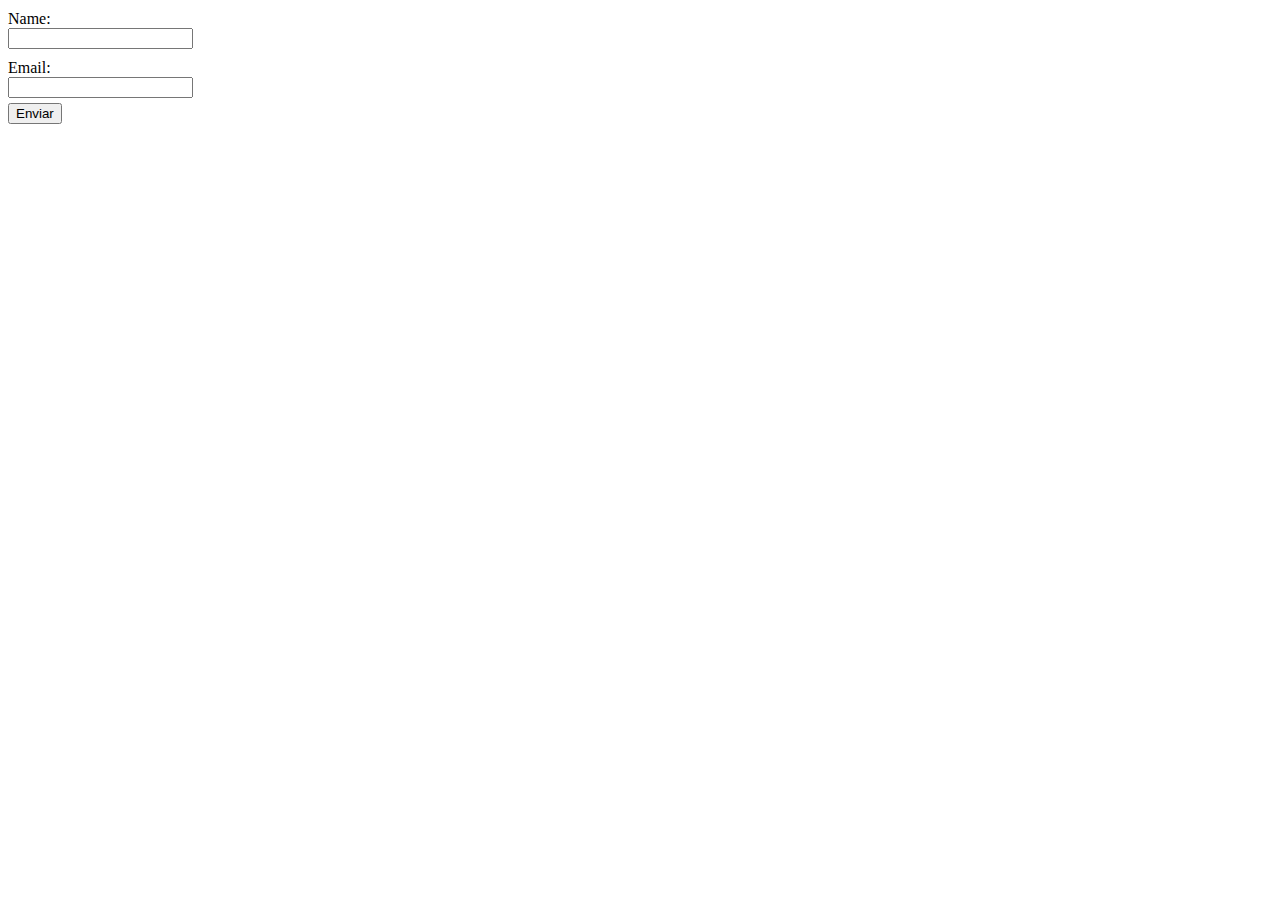
==== index.html @ e20e2e72 "02:07 - Validando Formulários" ====
<body>
    <style>
        label {
            display: block;
            margin-top: 10px;
        }

        .error {
            color: red;
            font-size: 0.8rem;
            margin-top: 5px;
        }
    </style>
    <form name="myForm" id="contact-form">
        <label for="name">Name:</label>
        <input type="text" id="name">
        <div class="error" id="name-error"></div>

        <label for="email">Email:</label>
        <input type="email" id="email" required>
        <div class="error" id="email-error"></div>

        <button type="submit">Enviar</button>
    </form>

    <script>
        const form = document.forms.myForm;
        const inputName = form.name;
        const inputEmail = form.email
        console.log(form)
        console.log(inputName)
        console.log(inputEmail)
    </script>
</body>
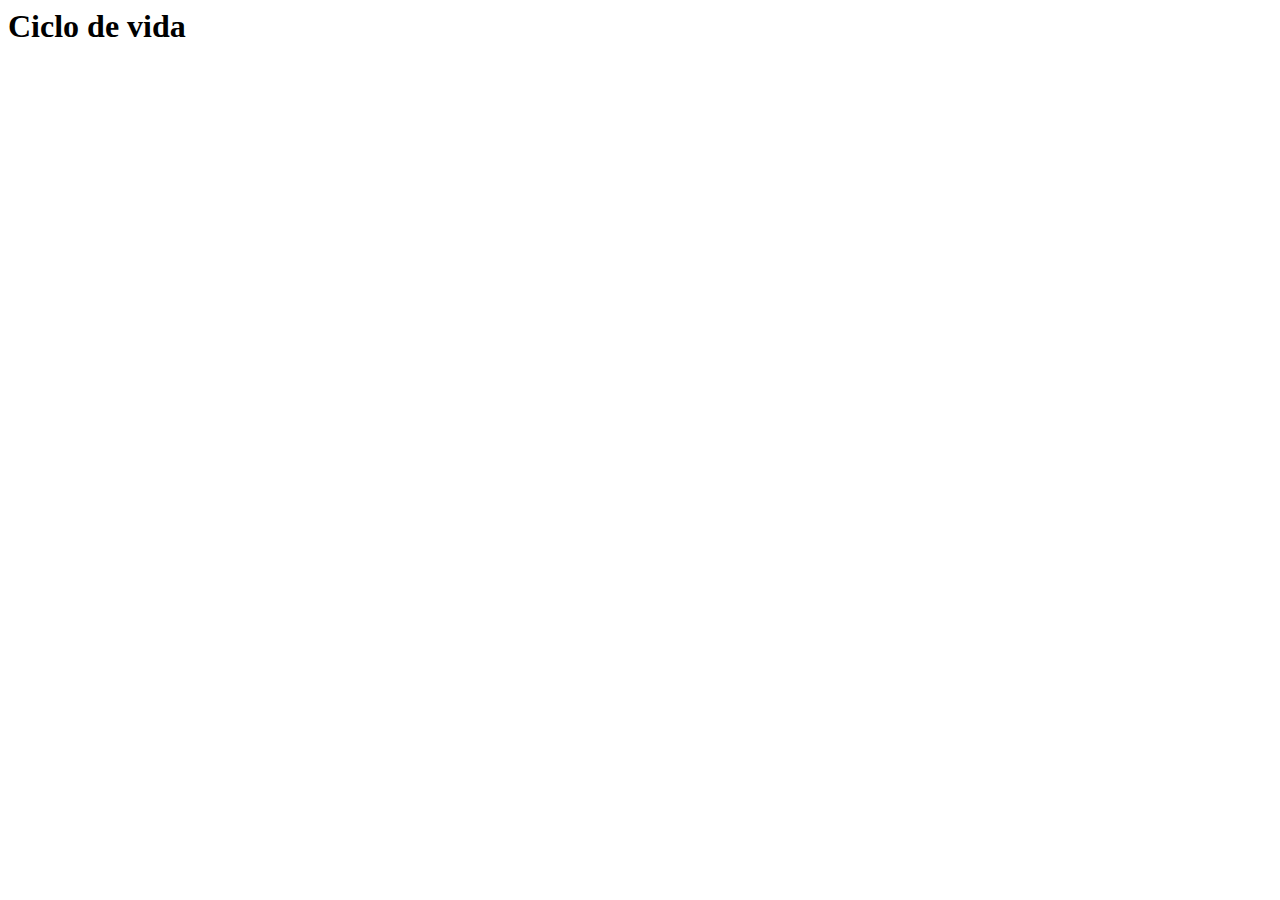
==== commit e8e97e6e: "03:08 - Eventos de ciclo de vida" ====
--- a/index.html
+++ b/index.html
@@ -1,34 +1,28 @@
 <body>
-    <style>
-        label {
-            display: block;
-            margin-top: 10px;
-        }
 
-        .error {
-            color: red;
-            font-size: 0.8rem;
-            margin-top: 5px;
-        }
-    </style>
-    <form name="myForm" id="contact-form">
-        <label for="name">Name:</label>
-        <input type="text" id="name">
-        <div class="error" id="name-error"></div>
+    <h1>Ciclo de vida</h1>
+    <script>
 
-        <label for="email">Email:</label>
-        <input type="email" id="email" required>
-        <div class="error" id="email-error"></div>
 
-        <button type="submit">Enviar</button>
-    </form>
+        // DOMContentLoaded
+        document.addEventListener('DOMContentLoaded', function () {
+            console.log("O HTML da página foi completamente carregado e analisado");
+        });
 
-    <script>
-        const form = document.forms.myForm;
-        const inputName = form.name;
-        const inputEmail = form.email
-        console.log(form)
-        console.log(inputName)
-        console.log(inputEmail)
+        // load
+        window.addEventListener('load', function () {
+            console.log("A página inteira e todos os seus recursos externos foram carregados.");
+        });
+
+        // pageshow
+        window.addEventListener("pageshow", function (event) {
+            console.log("A página foi carregada. Persistência do cache:", event.persisted);
+        });
+
+
+        window.addEventListener("pagehide", function (event) {
+            console.log("A janela está sendo fechada ou o usuário está navegando para outra página.");
+        });
+
     </script>
 </body>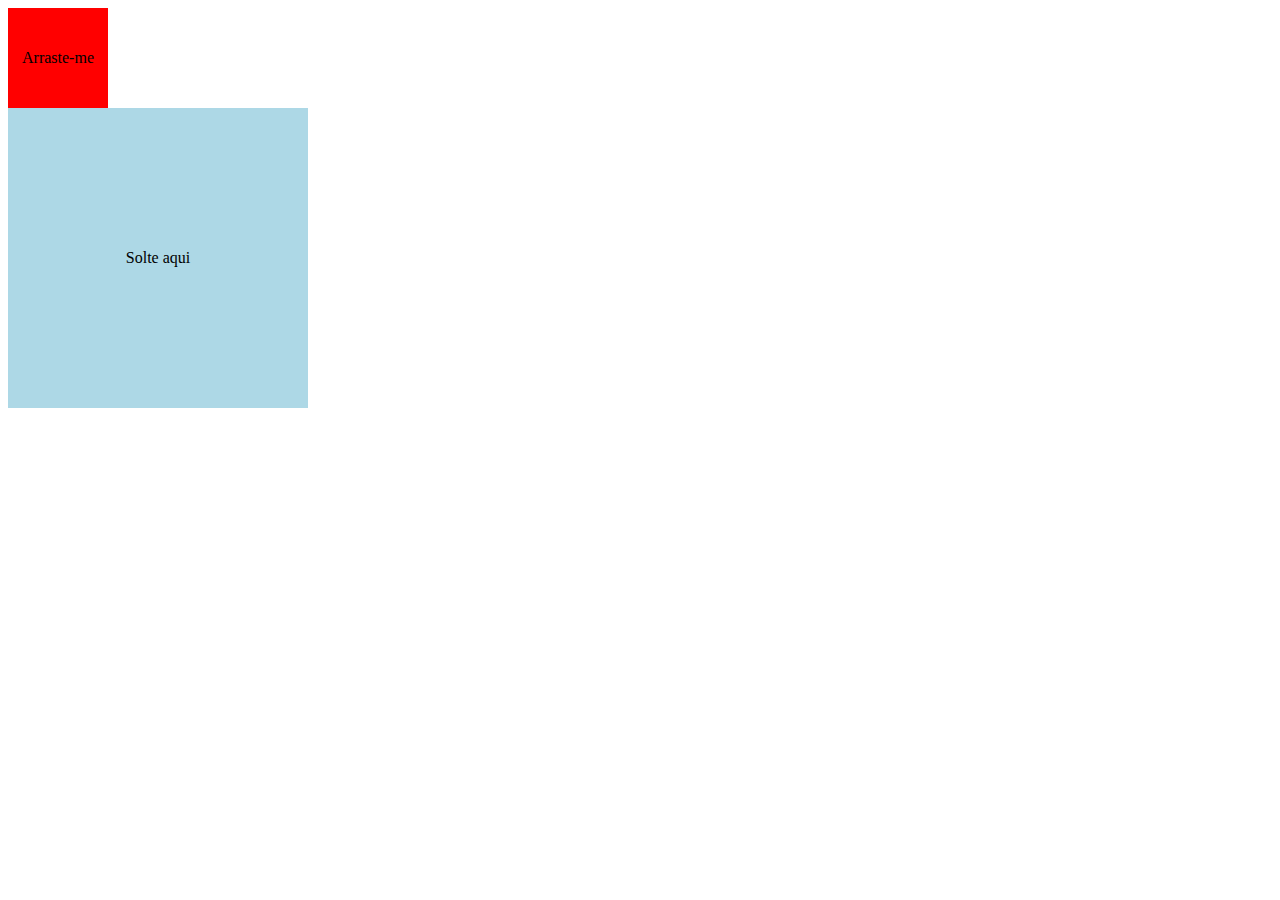
==== commit 2dad9713: "03:09 - Eventos de Arrastar e Soltar (Drag and Drop)" ====
--- a/index.html
+++ b/index.html
@@ -1,27 +1,47 @@
 <body>
+    <style>
+        .draggable {
+            width: 100px;
+            height: 100px;
+            background-color: red;
+            display: flex;
+            align-items: center;
+            justify-content: center;
+        }
 
-    <h1>Ciclo de vida</h1>
+        .dropzone {
+            width: 300px;
+            height: 300px;
+            background-color: lightblue;
+            display: flex;
+            justify-content: center;
+            align-items: center;
+        }
+    </style>
+    <div id="draggable" class="draggable" draggable="true">Arraste-me</div>
+    <div id="dropzone" class="dropzone">Solte aqui</div>
     <script>
+        const draggable = document.querySelector("#draggable");
+        const dropzone = document.querySelector("#dropzone");
 
+        draggable.addEventListener('dragstart', function (event) {
+            console.log("dragstart");
+            event.dataTransfer.setData("text/plain", event.target.id);
+        })
 
-        // DOMContentLoaded
-        document.addEventListener('DOMContentLoaded', function () {
-            console.log("O HTML da página foi completamente carregado e analisado");
+        dropzone.addEventListener('dragover', function (event) {
+            console.log("dragover");
+            event.preventDefault();
         });
 
-        // load
-        window.addEventListener('load', function () {
-            console.log("A página inteira e todos os seus recursos externos foram carregados.");
-        });
+        dropzone.addEventListener('drop', function (event) {
+            console.log("drop");
+            event.preventDefault();
+            const draggableId = event.dataTransfer.getData('text/plain');
+            const draggableElement = document.getElementById(draggableId)
 
-        // pageshow
-        window.addEventListener("pageshow", function (event) {
-            console.log("A página foi carregada. Persistência do cache:", event.persisted);
-        });
+            dropzone.appendChild(draggableElement);
 
-
-        window.addEventListener("pagehide", function (event) {
-            console.log("A janela está sendo fechada ou o usuário está navegando para outra página.");
         });
 
     </script>
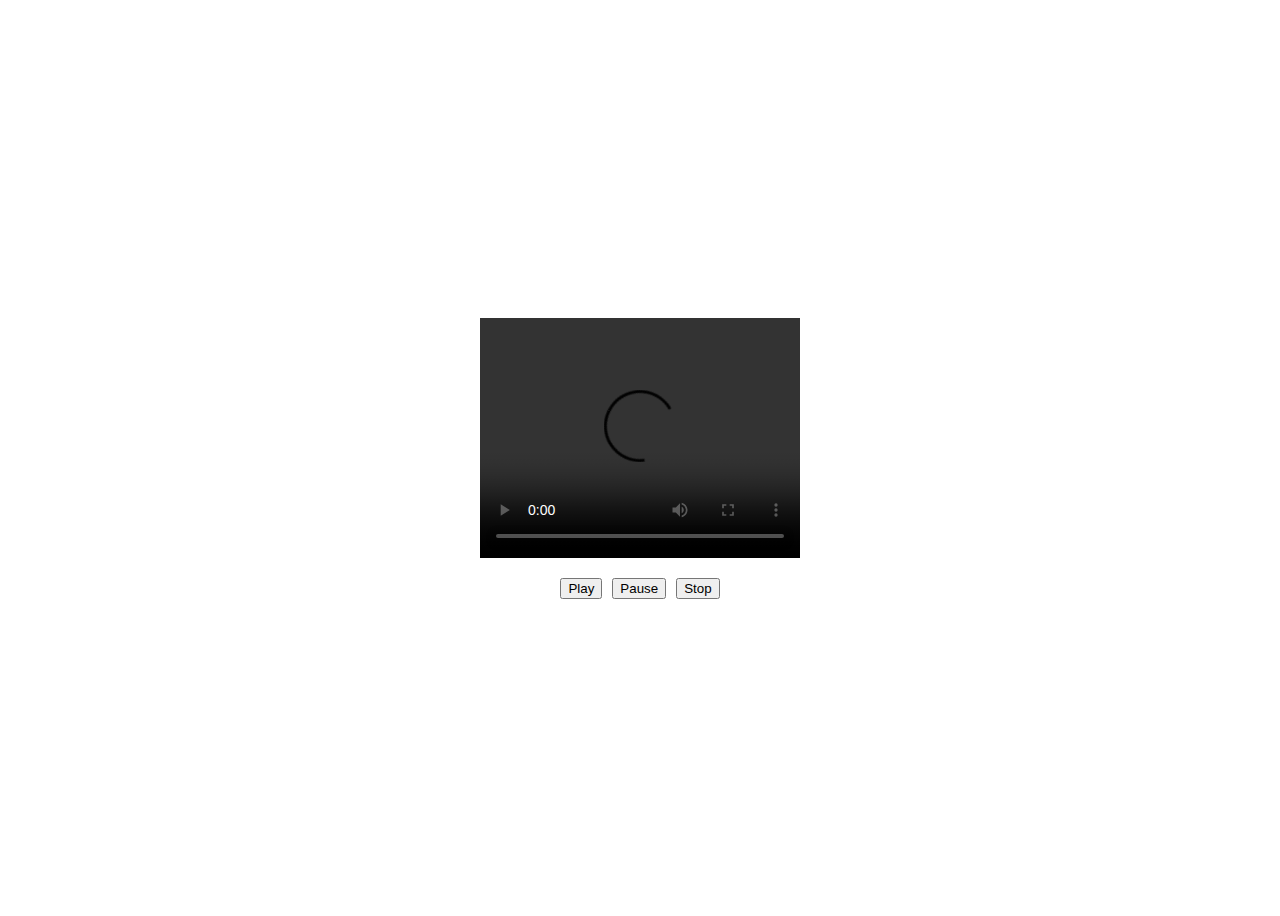
==== commit 282fa995: "03:10 - Eventos de Mídia" ====
--- a/index.html
+++ b/index.html
@@ -1,48 +1,88 @@
 <body>
     <style>
-        .draggable {
-            width: 100px;
-            height: 100px;
-            background-color: red;
+        .controls {
             display: flex;
-            align-items: center;
             justify-content: center;
+            gap: 10px;
         }
 
-        .dropzone {
-            width: 300px;
-            height: 300px;
-            background-color: lightblue;
+        .container {
             display: flex;
             justify-content: center;
             align-items: center;
+            height: 100vh;
+            flex-direction: column;
+        }
+
+        video {
+            margin-bottom: 20px;
         }
     </style>
-    <div id="draggable" class="draggable" draggable="true">Arraste-me</div>
-    <div id="dropzone" class="dropzone">Solte aqui</div>
+
+    <div class="container">
+        <video id="video" width="320" height="240" controls>
+            <source src="video.mp4" type="video/mp4">
+        </video>
+        <div class="controls">
+            <button id="play">Play</button>
+            <button id="pause">Pause</button>
+            <button id="stop">Stop</button>
+        </div>
+    </div>
+
+
     <script>
-        const draggable = document.querySelector("#draggable");
-        const dropzone = document.querySelector("#dropzone");
+        const video = document.querySelector("#video");
+        const playButton = document.querySelector("#play");
+        const pauseButton = document.querySelector("#pause");
+        const stopButton = document.querySelector("#stop");
 
-        draggable.addEventListener('dragstart', function (event) {
-            console.log("dragstart");
-            event.dataTransfer.setData("text/plain", event.target.id);
-        })
 
-        dropzone.addEventListener('dragover', function (event) {
-            console.log("dragover");
-            event.preventDefault();
+        video.addEventListener('play', function () {
+            console.log("A reprodução do vídeo foi inicializada");
         });
 
-        dropzone.addEventListener('drop', function (event) {
-            console.log("drop");
-            event.preventDefault();
-            const draggableId = event.dataTransfer.getData('text/plain');
-            const draggableElement = document.getElementById(draggableId)
+        playButton.addEventListener("click", function () {
+            video.play();
+        });
 
-            dropzone.appendChild(draggableElement);
 
+        video.addEventListener("pause", function () {
+            console.log("A reprodução do vídeo foi pausada.");
         });
+
+        pauseButton.addEventListener("click", function () {
+            video.pause();
+        });
+
+
+        video.addEventListener("ended", function () {
+            console.log("A reprodução do vídeo chegou ao fim.");
+        });
+
+        stopButton.addEventListener("click", function () {
+            video.pause();
+            video.currentTime = 0;
+        });
+
+
+        // video.addEventListener("timeupdate", function () {
+        //     console.log("Tempo atual do vídeo:", video.currentTime);
+        // });
+
+
+        video.addEventListener("volumechange", function () {
+            console.log("Volume atual do vídeo:", video.volume);
+        });
+
+        video.addEventListener("seeking", function () {
+            console.log("Buscando nova posição de reprodução no vídeo");
+        });
+
+        video.addEventListener("seeked", function () {
+            console.log("Nova posição de reprodução no vídeo definida:", video.currentTime);
+        });
+
 
     </script>
 </body>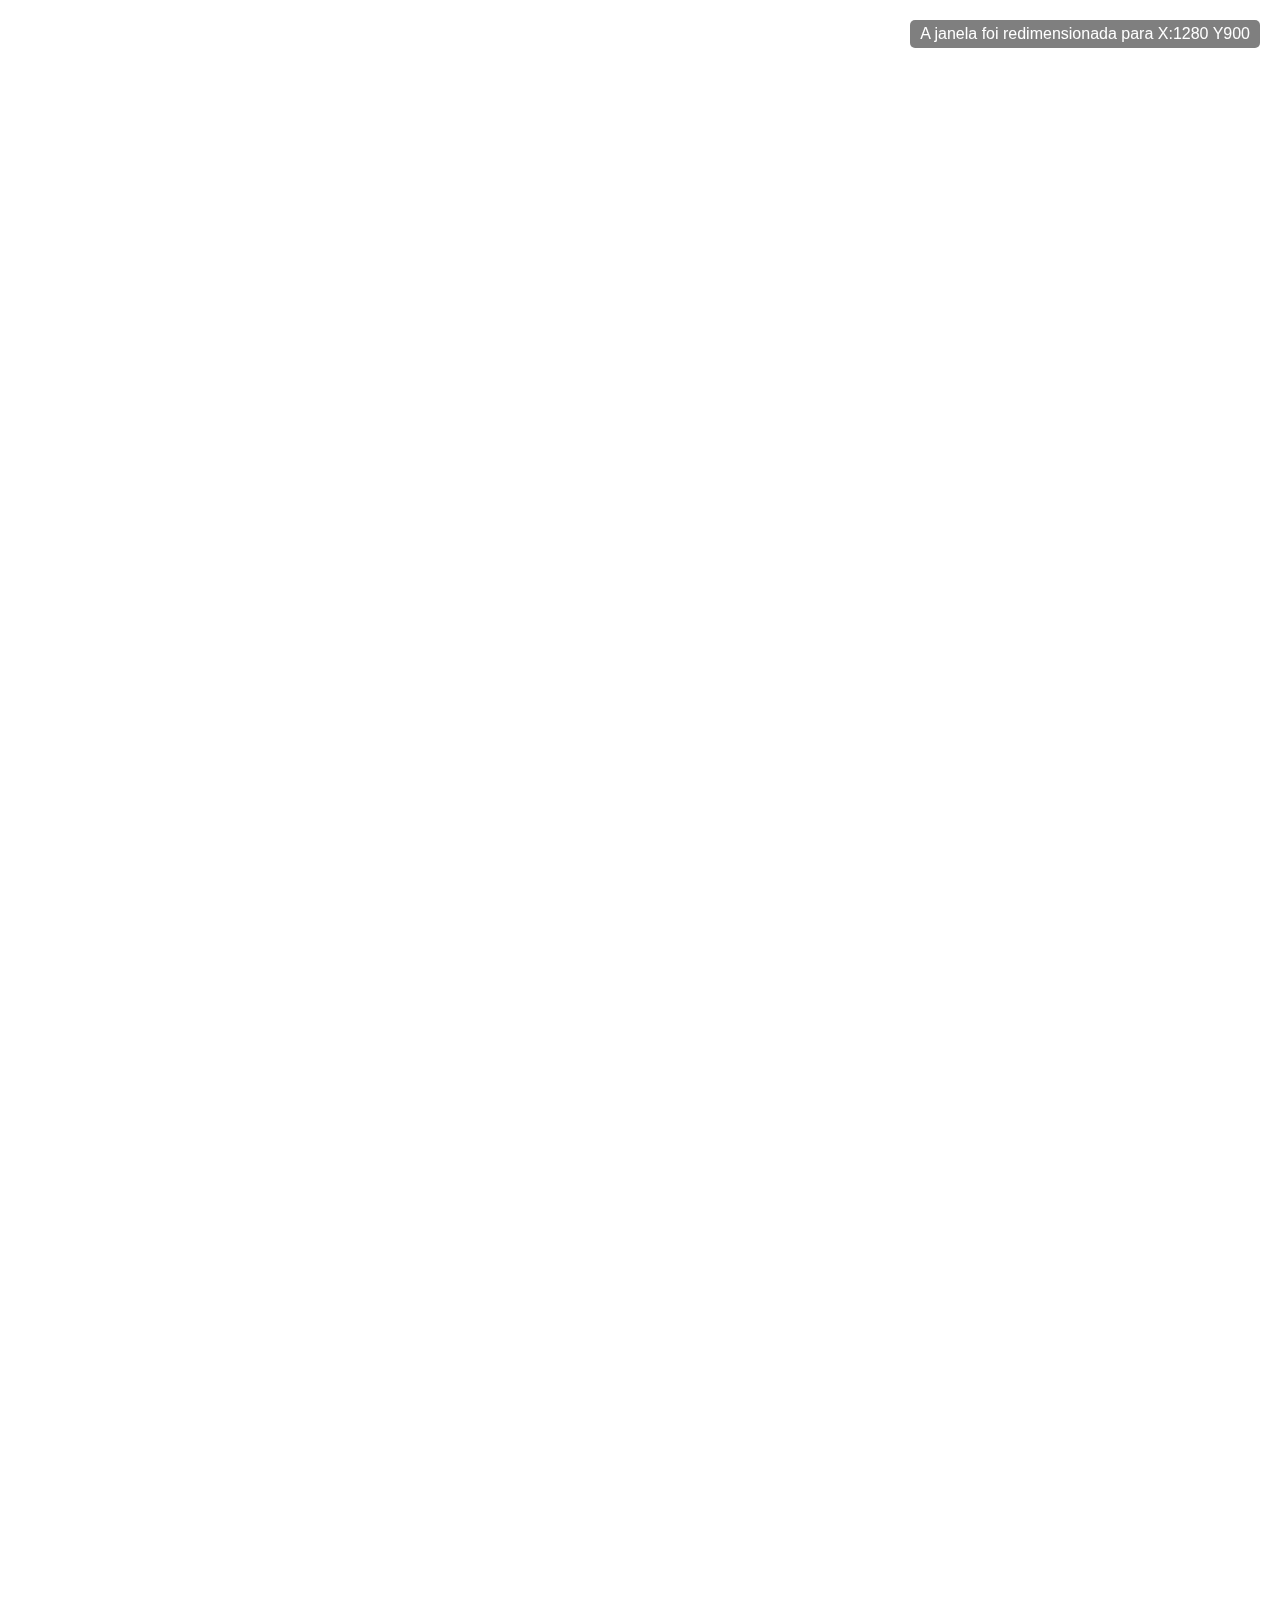
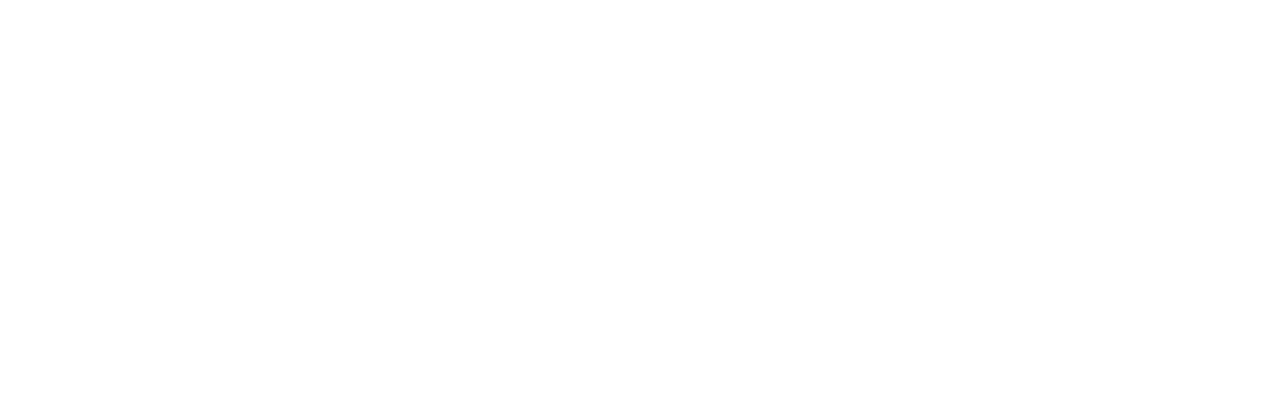
==== commit 05b51973: "03:11 - Eventos de janela e de Rolagem" ====
--- a/index.html
+++ b/index.html
@@ -1,88 +1,45 @@
 <body>
     <style>
-        .controls {
-            display: flex;
-            justify-content: center;
-            gap: 10px;
+        body {
+            height: 2000px;
+            width: 2000px;
         }
 
-        .container {
-            display: flex;
-            justify-content: center;
-            align-items: center;
-            height: 100vh;
-            flex-direction: column;
-        }
-
-        video {
-            margin-bottom: 20px;
+        #info {
+            position: fixed;
+            top: 20px;
+            right: 20px;
+            background-color: rgba(0, 0, 0, 0.5);
+            color: white;
+            font-family: Arial, Helvetica, sans-serif;
+            border-radius: 5px;
+            padding: 5px 10px;
         }
     </style>
-
-    <div class="container">
-        <video id="video" width="320" height="240" controls>
-            <source src="video.mp4" type="video/mp4">
-        </video>
-        <div class="controls">
-            <button id="play">Play</button>
-            <button id="pause">Pause</button>
-            <button id="stop">Stop</button>
-        </div>
-    </div>
-
+    <div id="info">Informações serão exibidas aqui.</div>
 
     <script>
-        const video = document.querySelector("#video");
-        const playButton = document.querySelector("#play");
-        const pauseButton = document.querySelector("#pause");
-        const stopButton = document.querySelector("#stop");
+        const info = document.querySelector('#info');
 
-
-        video.addEventListener('play', function () {
-            console.log("A reprodução do vídeo foi inicializada");
+        window.addEventListener('resize', function () {
+            const width = window.innerWidth;
+            const height = window.innerHeight;
+            info.textContent = `A janela foi redimensionada para X:${width} Y${height}`
         });
 
-        playButton.addEventListener("click", function () {
-            video.play();
+        window.addEventListener("scroll", function () {
+            const scrollTop = window.pageYOffset;
+            const scrollX = window.pageXOffset;
+
+            info.textContent = `A página foi rolada para a posição y: ${scrollTop} x: ${scrollX}`;
         });
 
 
-        video.addEventListener("pause", function () {
-            console.log("A reprodução do vídeo foi pausada.");
-        });
+        window.addEventListener('mousemove', function (event) {
+            const x = event.clientX;
+            const y = event.clientY;
 
-        pauseButton.addEventListener("click", function () {
-            video.pause();
-        });
-
-
-        video.addEventListener("ended", function () {
-            console.log("A reprodução do vídeo chegou ao fim.");
-        });
-
-        stopButton.addEventListener("click", function () {
-            video.pause();
-            video.currentTime = 0;
-        });
-
-
-        // video.addEventListener("timeupdate", function () {
-        //     console.log("Tempo atual do vídeo:", video.currentTime);
-        // });
-
-
-        video.addEventListener("volumechange", function () {
-            console.log("Volume atual do vídeo:", video.volume);
-        });
-
-        video.addEventListener("seeking", function () {
-            console.log("Buscando nova posição de reprodução no vídeo");
-        });
-
-        video.addEventListener("seeked", function () {
-            console.log("Nova posição de reprodução no vídeo definida:", video.currentTime);
-        });
-
-
+            info.textContent = `Posição do mouse: X:${x} Y:${y}`;
+        })
     </script>
 </body>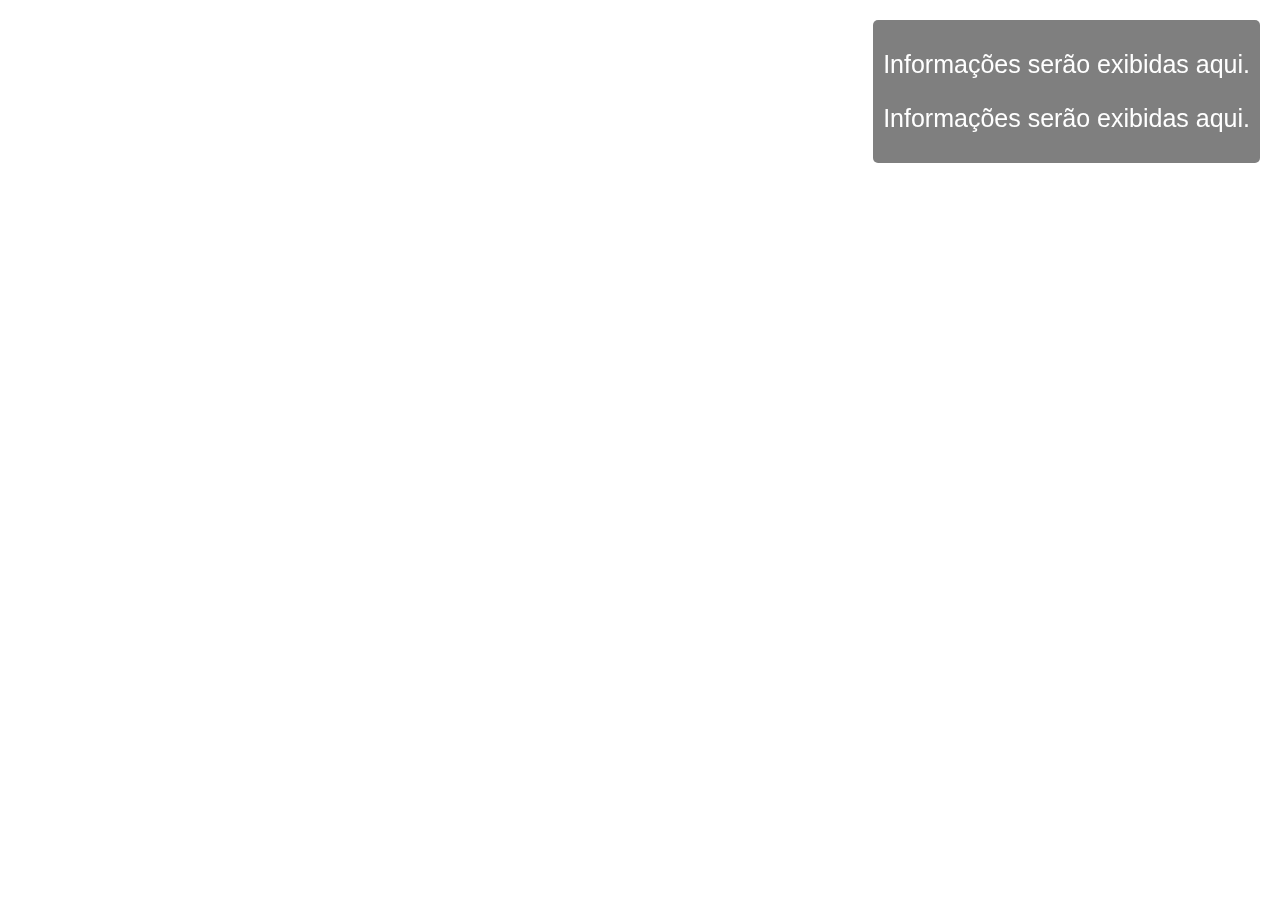
==== commit 5fe44084: "03:12 - Eventos Touch e Gestos" ====
--- a/index.html
+++ b/index.html
@@ -1,8 +1,8 @@
 <body>
     <style>
         body {
-            height: 2000px;
-            width: 2000px;
+            /* height: 2000px;
+            width: 2000px; */
         }
 
         #info {
@@ -15,31 +15,46 @@
             border-radius: 5px;
             padding: 5px 10px;
         }
+
+        p {
+            font-size: 25px;
+        }
     </style>
-    <div id="info">Informações serão exibidas aqui.</div>
+    <div id="info">
+        <p>
+            Informações serão exibidas aqui.
+        </p>
+        <p>
+            Informações serão exibidas aqui.
+        </p>
+    </div>
 
     <script>
-        const info = document.querySelector('#info');
+        const info = document.querySelectorAll('p');
 
-        window.addEventListener('resize', function () {
-            const width = window.innerWidth;
-            const height = window.innerHeight;
-            info.textContent = `A janela foi redimensionada para X:${width} Y${height}`
+
+        window.addEventListener("touchstart", function (event) {
+            const touchCount = event.touches.length;
+
+            info[0].textContent = `Toque iniciado. Número de dedos tocados a tela ${touchCount}`;
         });
 
-        window.addEventListener("scroll", function () {
-            const scrollTop = window.pageYOffset;
-            const scrollX = window.pageXOffset;
+        window.addEventListener("touchend", function (event) {
+            const touchCount = event.touches.length;
 
-            info.textContent = `A página foi rolada para a posição y: ${scrollTop} x: ${scrollX}`;
+            info[1].textContent = `Toque finalizado. Número de dedos tocando a tela: ${touchCount}.`;
         });
 
 
-        window.addEventListener('mousemove', function (event) {
-            const x = event.clientX;
-            const y = event.clientY;
 
-            info.textContent = `Posição do mouse: X:${x} Y:${y}`;
-        })
+        // window.addEventListener("touchmove", function (event) {
+        //     const touch = event.touches[0];
+        //     const x = touch.clientX;
+        //     const y = touch.clientY;
+
+        //     info.textContent = `Toque movendo. Posição: X: ${x}px, Y: ${y}px.`;
+        // });
+
+
     </script>
 </body>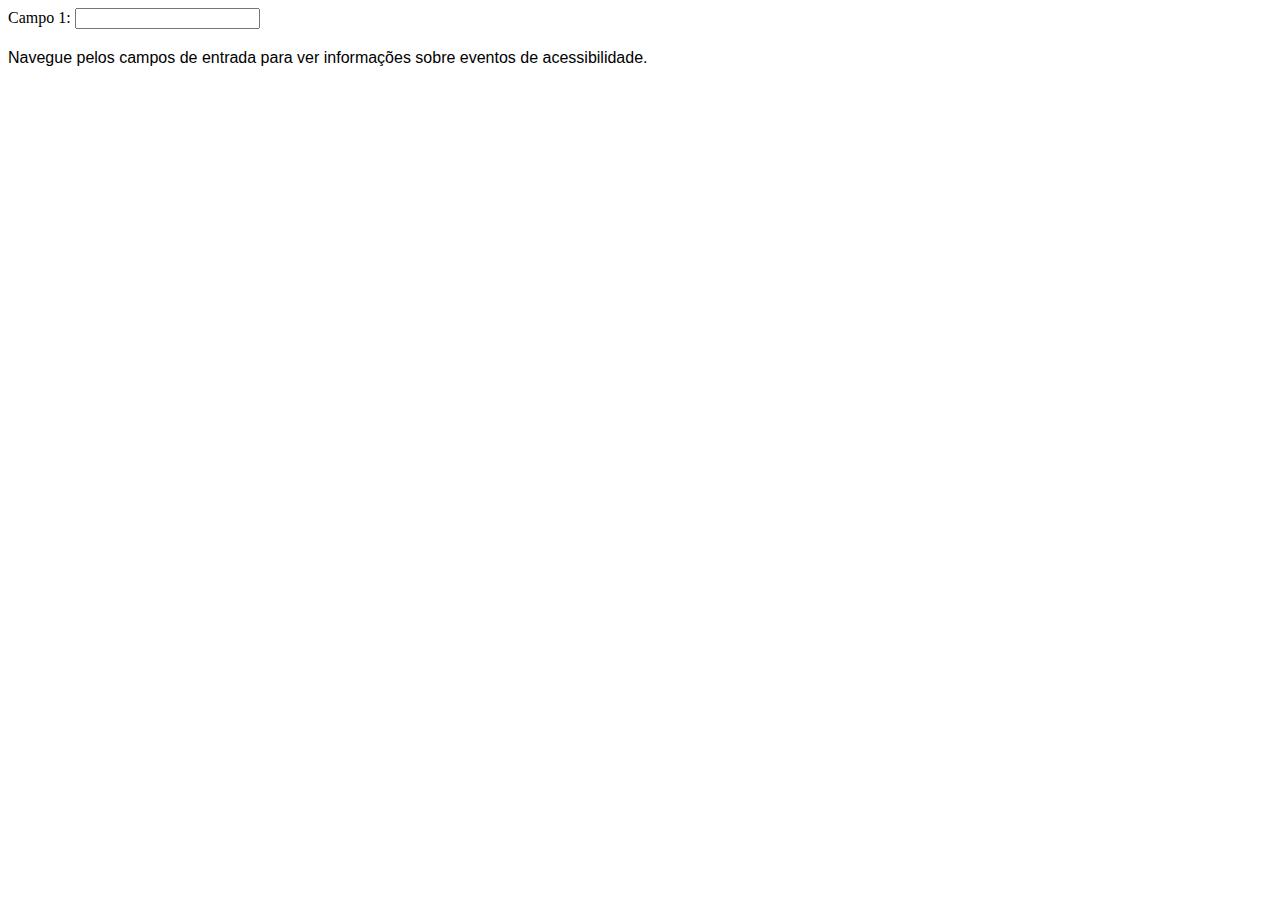
==== commit edd6e317: "03:13 - Eventos de Input" ====
--- a/index.html
+++ b/index.html
@@ -1,60 +1,41 @@
+<!DOCTYPE html>
+<html>
+
+<head>
+    <style>
+        #info {
+            font-family: Arial, sans-serif;
+            margin-top: 20px;
+        }
+    </style>
+</head>
+
 <body>
-    <style>
-        body {
-            /* height: 2000px;
-            width: 2000px; */
+    <label for="input1">Campo 1:</label>
+    <input type="text" id="input">
+    <div id="info">Navegue pelos campos de entrada para ver informações sobre eventos de acessibilidade.</div>
+    <script>
+        const input = document.getElementById("input");
+
+        const info = document.getElementById("info");
+
+        // Função para lidar com eventos 'focus' e 'blur'
+        function handleFocusBlur(event) {
+            const eventType = event.type;
+            const elementId = event.target.id;
+
+            if (eventType === "focus") {
+                info.textContent = `O campo '${elementId}' recebeu o foco.`;
+            } else if (eventType === "blur") {
+                info.textContent = `O campo '${elementId}' perdeu o foco.`;
+            }
         }
 
-        #info {
-            position: fixed;
-            top: 20px;
-            right: 20px;
-            background-color: rgba(0, 0, 0, 0.5);
-            color: white;
-            font-family: Arial, Helvetica, sans-serif;
-            border-radius: 5px;
-            padding: 5px 10px;
-        }
-
-        p {
-            font-size: 25px;
-        }
-    </style>
-    <div id="info">
-        <p>
-            Informações serão exibidas aqui.
-        </p>
-        <p>
-            Informações serão exibidas aqui.
-        </p>
-    </div>
-
-    <script>
-        const info = document.querySelectorAll('p');
-
-
-        window.addEventListener("touchstart", function (event) {
-            const touchCount = event.touches.length;
-
-            info[0].textContent = `Toque iniciado. Número de dedos tocados a tela ${touchCount}`;
-        });
-
-        window.addEventListener("touchend", function (event) {
-            const touchCount = event.touches.length;
-
-            info[1].textContent = `Toque finalizado. Número de dedos tocando a tela: ${touchCount}.`;
-        });
-
-
-
-        // window.addEventListener("touchmove", function (event) {
-        //     const touch = event.touches[0];
-        //     const x = touch.clientX;
-        //     const y = touch.clientY;
-
-        //     info.textContent = `Toque movendo. Posição: X: ${x}px, Y: ${y}px.`;
-        // });
-
+        // Adiciona ouvintes de eventos 'focus' e 'blur' aos campos de entrada
+        input.addEventListener("focus", handleFocusBlur);
+        input.addEventListener("blur", handleFocusBlur);
 
     </script>
-</body>+</body>
+
+</html>